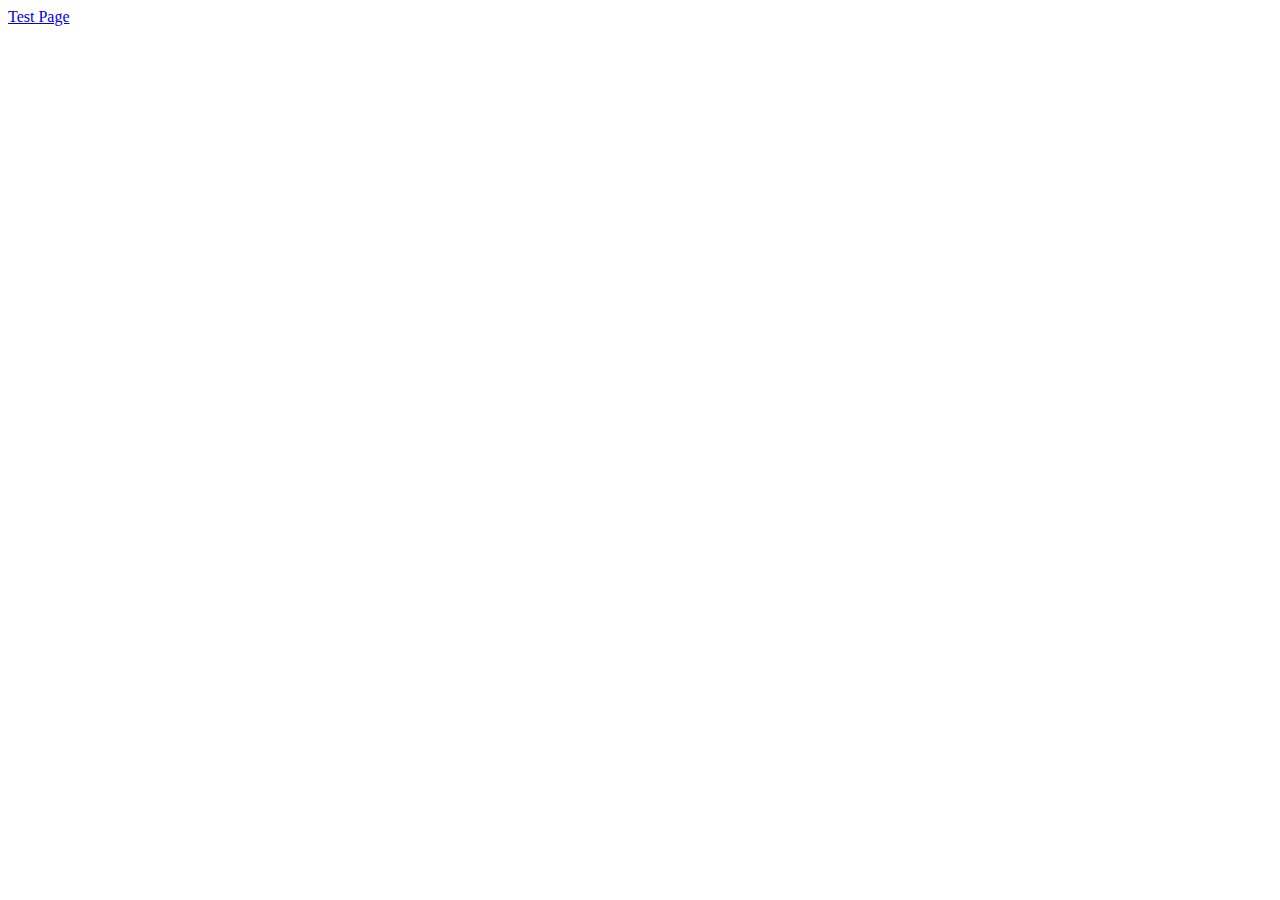
==== index.html @ a01028cf "Added content" ====
<!DOCTYPE html>
<html lang="en">
<head>
    <meta charset="UTF-8">
    <meta name="viewport" content="width=device-width, initial-scale=1.0">
    <title>Document</title>
</head>
<body>
   <nav>
    <a href="w01/test.html">Test Page</a>
   </nav>
    
</body>
</html>
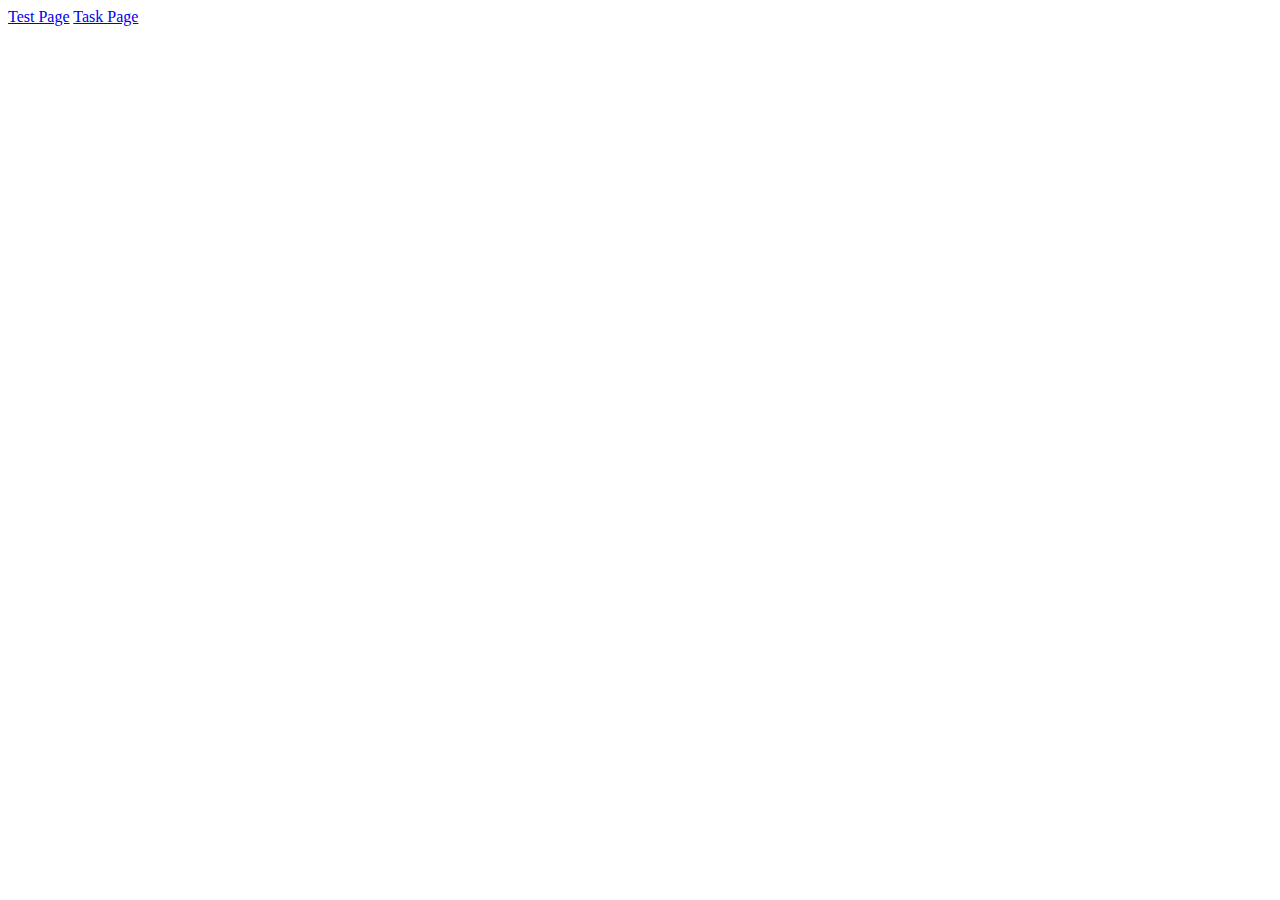
==== commit d191fa48: "Changed content" ====
--- a/index.html
+++ b/index.html
@@ -8,6 +8,7 @@
 <body>
    <nav>
     <a href="w01/test.html">Test Page</a>
+    <a href="w01/w01-task.html">Task Page</a>
    </nav>
     
 </body>
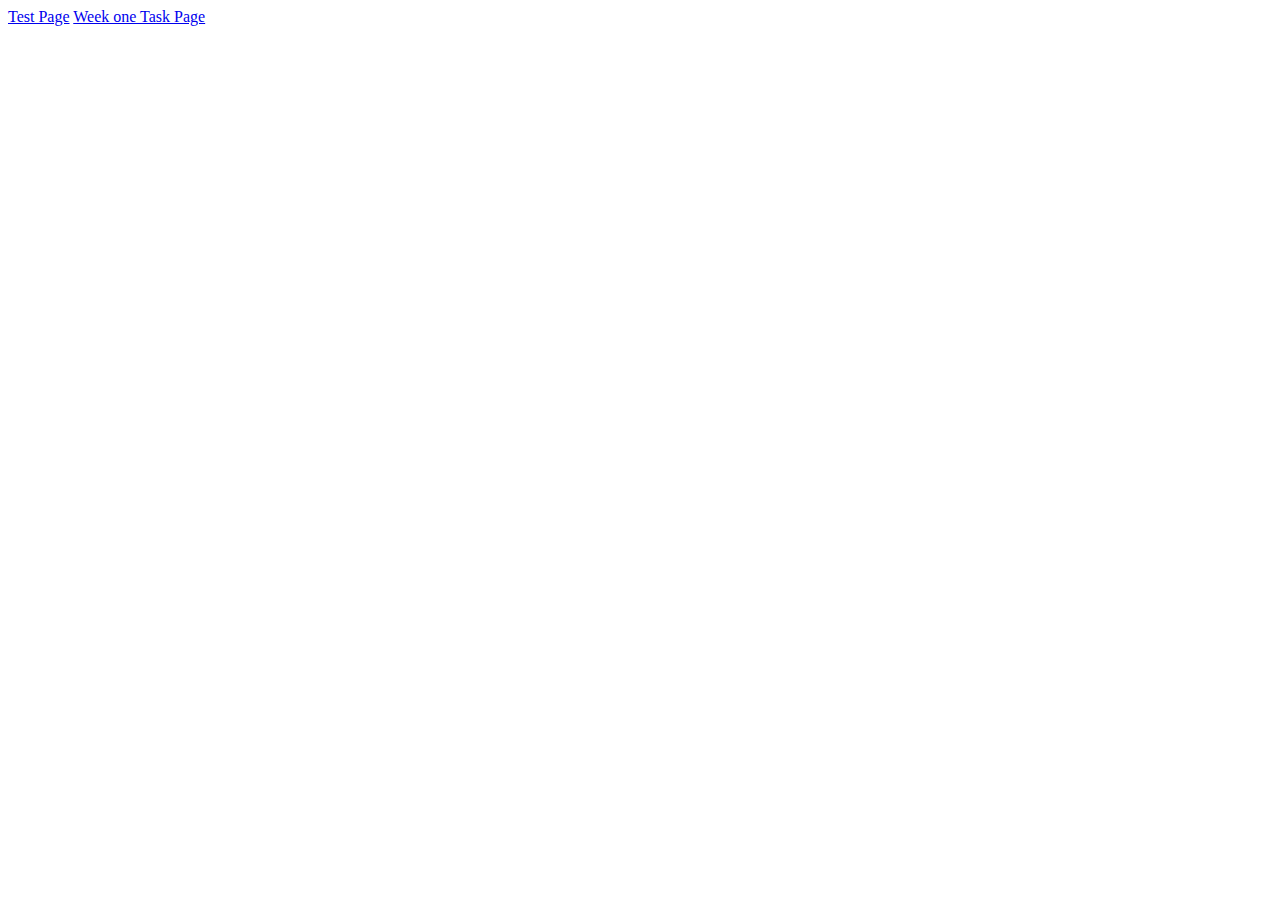
==== commit 7afa3c6e: "change paragraph" ====
--- a/index.html
+++ b/index.html
@@ -8,7 +8,7 @@
 <body>
    <nav>
     <a href="w01/test.html">Test Page</a>
-    <a href="w01/w01-task.html">Task Page</a>
+    <a href="w01-task.html">Week one Task Page</a>
    </nav>
     
 </body>
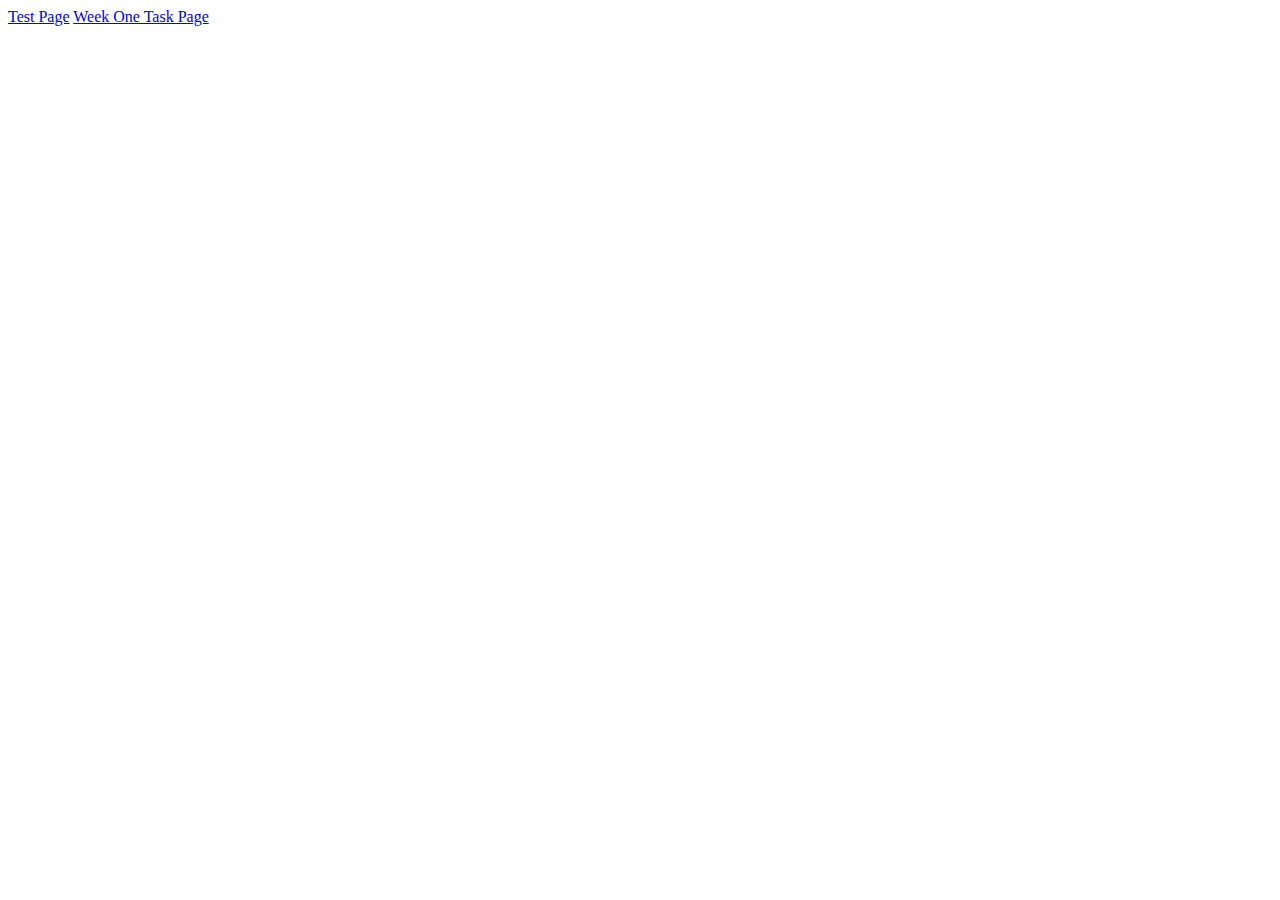
==== commit e9cf1f9a: "Changed paragraph" ====
--- a/index.html
+++ b/index.html
@@ -8,7 +8,7 @@
 <body>
    <nav>
     <a href="w01/test.html">Test Page</a>
-    <a href="w01-task.html">Week one Task Page</a>
+    <a href="w01-task.html">Week One Task Page</a>
    </nav>
     
 </body>
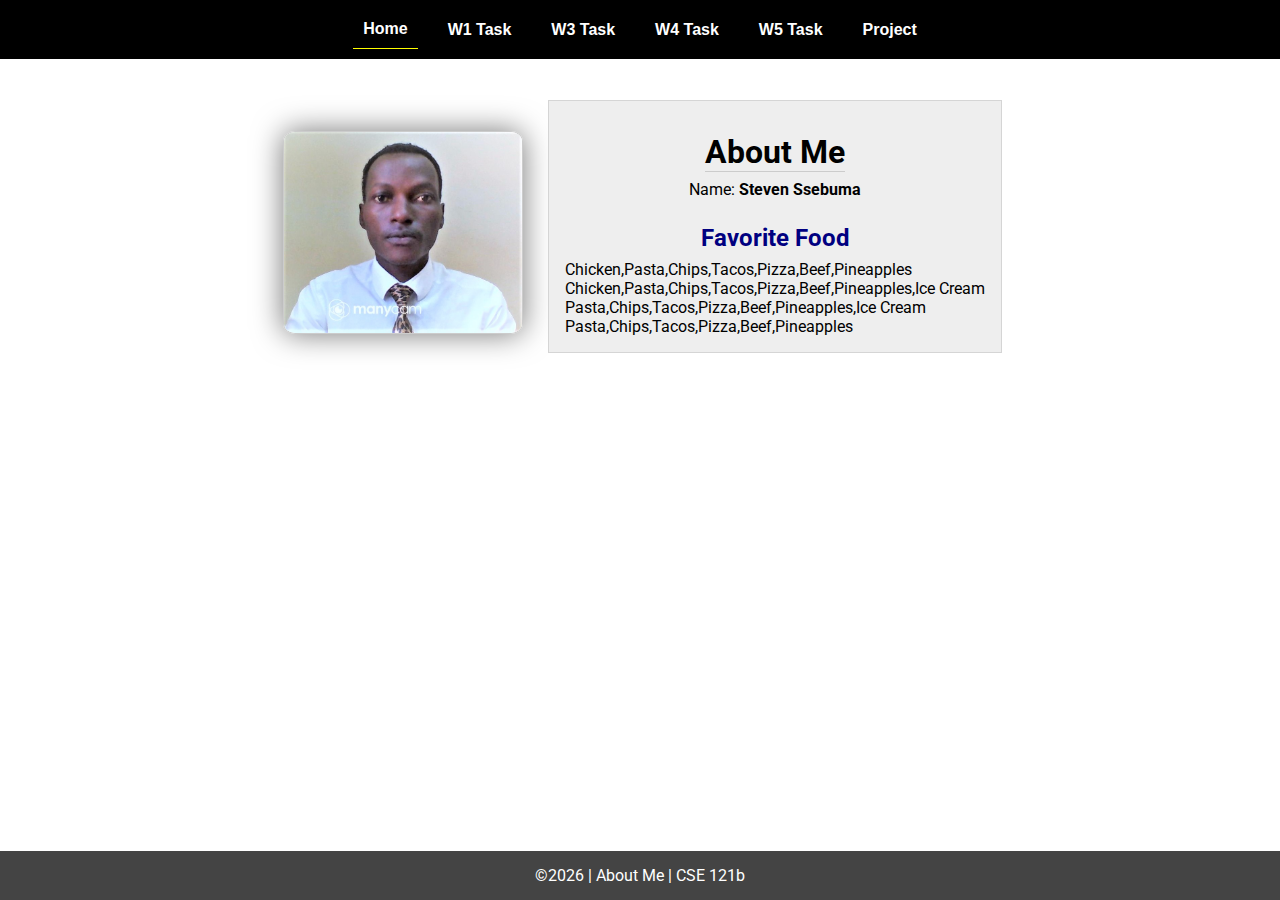
==== commit 3f7893f7: "Added content" ====
--- a/index.html
+++ b/index.html
@@ -1,15 +1,45 @@
 <!DOCTYPE html>
 <html lang="en">
+
 <head>
-    <meta charset="UTF-8">
-    <meta name="viewport" content="width=device-width, initial-scale=1.0">
-    <title>Document</title>
+  <meta charset="UTF-8">
+  <meta name="viewport" content="width=device-width, initial-scale=1.0">
+  <title>About Me | CSE 121b | W02: Programming Tasks</title>
+  <link rel="preconnect" href="https://fonts.googleapis.com">
+  <link rel="preconnect" href="https://fonts.gstatic.com" crossorigin>
+  <link href="https://fonts.googleapis.com/css2?family=Roboto:wght@400;600&display=swap"
+    rel="stylesheet">
+  <link rel="stylesheet" href="styles/main.css">
 </head>
+
 <body>
-   <nav>
-    <a href="w01/test.html">Test Page</a>
-    <a href="w01-task.html">Week One Task Page</a>
-   </nav>
-    
+  <nav>
+    <ul id="menu">
+      <li><a id="toggleMenu">&equiv;</a></li>
+      <li><a href="index.html" class="active">Home</a></li>
+      <li><a href="w01-task.html">W1 Task</a></li>
+      <li><a href="w03-task.html">W3 Task</a></li>
+      <li><a href="w04-task.html">W4 Task</a></li>
+      <li><a href="w05-task.html">W5 Task</a></li>
+      <li><a href="project.html">Project</a></li>
+    </ul>
+  </nav>
+  <main id="home">
+    <picture>
+      <img id="profile-picture" src="images/placeholder.png" alt="Placeholder Image">
+    </picture>
+    <section>
+      <h1>About Me</h1>
+      <div class="info">Name: <span id="name"></span></div>
+      <h2>Favorite Food</h2>
+      <div class="block" id="food"></div>
+    </section>
+  </main>
+  <footer>
+    &copy;<span id="year"></span> | About Me | CSE 121b
+  </footer>
+  <script src="scripts/main.js"></script>
+  <script src="scripts/w02-task.js"></script>
 </body>
+
 </html>--- a/styles/main.css
+++ b/styles/main.css
@@ -0,0 +1,315 @@
+/* Universal Selector */
+* {
+    margin: 0;
+    padding: 0;
+    box-sizing: border-box;
+}
+
+/* HTML Selectors */
+body {
+    font-family: 'Roboto', Helvetica, sans-serif;
+}
+
+nav {
+    background-color: black;
+    width: 100%;
+    position: fixed;
+    top: 0;
+}
+
+nav ul {
+    display: flex;
+    flex-direction: column;
+    align-items: center;
+    max-width: -moz-fit-content;
+    max-width: fit-content;
+    margin: 0 auto;
+}
+
+nav ul li {
+    flex: 1 1 auto;
+}
+
+nav ul li:first-child {
+    display: block;
+    font-size: 2rem;
+}
+
+nav ul li:first-child a {
+    padding: 1px 10px;
+}
+
+nav ul li {
+    display: none;
+    list-style: none;
+    margin: 10px;
+}
+
+nav ul li a {
+    display: block;
+    padding: 10px;
+    text-decoration: none;
+    font-weight: 600;
+    color: white;
+    text-align: center;
+    font-family: 'Arial Narrow', Arial, sans-serif;
+}
+
+nav ul li a:hover {
+    background-color: #efefef;
+    color: black;
+}
+
+h1,
+h2 {
+    text-align: center;
+    margin: 1rem 0 .5rem;
+}
+
+h1 {
+    border-bottom: 1px solid #ccc;
+}
+
+#gridly h1 {
+    margin-top: 80px;
+}
+
+h2 {
+    font-size: 1.5rem;
+    color: navy;
+    text-align: center;
+    margin-top: 25px;
+}
+
+h3 {
+    font-size: 1.3rem;
+    margin-bottom: 1rem;
+}
+
+header {
+    margin-top: 70px;
+}
+
+picture {
+    margin: 0 auto;
+}
+
+picture img {
+    width: 240px;
+    height: auto;
+    border-radius: 5%;
+    border: 1px solid #ccc;
+    box-shadow: 0 0 30px #777;
+}
+
+section {
+    display: flex;
+    flex-direction: column;
+    align-items: center;
+    margin: 0 auto 1rem;
+    border: 1px solid rgba(0, 0, 0, .1);
+    padding: 1rem;
+    background-color: #eee;
+}
+
+article {
+    margin-bottom: 1rem;
+}
+
+article div {
+    margin-bottom: .5rem;
+    text-align: right;
+}
+
+label {
+    padding: .35rem;
+}
+
+input {
+    padding: .35rem;
+}
+
+input[type="button"] {
+    padding: .5rem;
+    background-color: #444;
+    color: white;
+    border: none;
+    border-radius: 5px;
+    cursor: pointer;
+    width: 100%
+}
+
+input[type="checkbox"] {
+    width: 25px;
+    height: 25px;
+}
+
+dt {
+    font-weight: 700;
+}
+
+dt::before {
+    content: "🏘️ ";
+}
+
+dd {
+    margin: 0 0 .5rem 2rem;
+    font-size: smaller;
+}
+
+footer {
+    background-color: #444;
+    color: white;
+    padding: 15px;
+    text-align: center;
+    width: 100%;
+    position: fixed;
+    bottom: 0;
+}
+
+/* Class Selectors */
+.active {
+    border-bottom: 1px solid yellow;
+}
+
+.open li {
+    display: block;
+}
+
+.block {
+    display: block;
+}
+
+.larger {
+    font-size: larger;
+    color: red;
+}
+
+.right {
+    width: 100%;
+    text-align: right;
+}
+
+.middle {
+    display: flex;
+    align-items: center;
+    justify-content: right;
+    gap: 1rem;
+}
+
+/* ID Selectors */
+
+#home {
+    margin-top: 125px;
+    display: grid;
+    grid-template-columns: 1fr;
+    grid-gap: 20px;
+    align-items: center;
+    justify-content: center;
+}
+
+
+#section1 {
+    background-color: rgb(225, 250, 225, .5);
+}
+
+#section2 {
+    background-color: rgba(200, 200, 250, 0.5);
+
+}
+
+#section2 div {
+    margin-bottom: 1rem;
+}
+
+#section3 {
+    background-color: rgb(250, 225, 250, .5);
+}
+
+#sortBy {
+    appearance: none;
+    display: flex;
+    padding: .5rem;
+    background-color: #eee;
+    color: #444;
+    font-weight: 700;
+    margin: 1rem auto;
+    width: 200px;
+    border: 1px solid rgba(0, 0, 0, .2);
+    text-align: center;
+}
+
+#sortBy option:disabled {
+    font-style: italic;
+    padding: 1rem;
+    background-color: #111;
+    color: #eee;
+}
+
+#temples {
+    display: grid;
+    grid-template-columns: repeat(auto-fit, minmax(320px, 1fr));
+    grid-gap: .5rem;
+    align-items: center;
+    margin-bottom: 3rem;
+}
+
+#temples article {
+    height: 250px;
+    margin: .5rem;
+    border: 1px solid rgba(0, 0, 0, .1);
+    padding: 1rem;
+    background-color: #eee;
+    display: flex;
+    flex-direction: column;
+    align-items: center;
+    justify-content: center;
+}
+
+#temples h4 {
+    color: navy;
+    font-size: smaller;
+}
+
+
+#temples img {
+    width: 250px;
+    height: auto;
+    box-shadow: 0 0 30px #777;
+    margin: .5rem;
+}
+
+/* Media Queries */
+@media only screen and (min-width: 32.5em) {
+    nav ul {
+        flex-direction: row;
+    }
+
+    nav ul li:first-child {
+        display: none;
+    }
+
+    nav ul li {
+        display: block;
+    }
+
+    section {
+        min-width: 300px;
+    }
+
+    #home {
+        margin: 100px auto 20px;
+        grid-template-columns: 250px 1fr;
+        max-width: -moz-fit-content;
+        max-width: fit-content;
+    }
+
+    #task3 {
+        display: grid;
+        grid-template-columns: 1fr 1fr;
+        grid-gap: 5px;
+        margin: 0 auto;
+        max-width: 950px;
+    }
+
+}